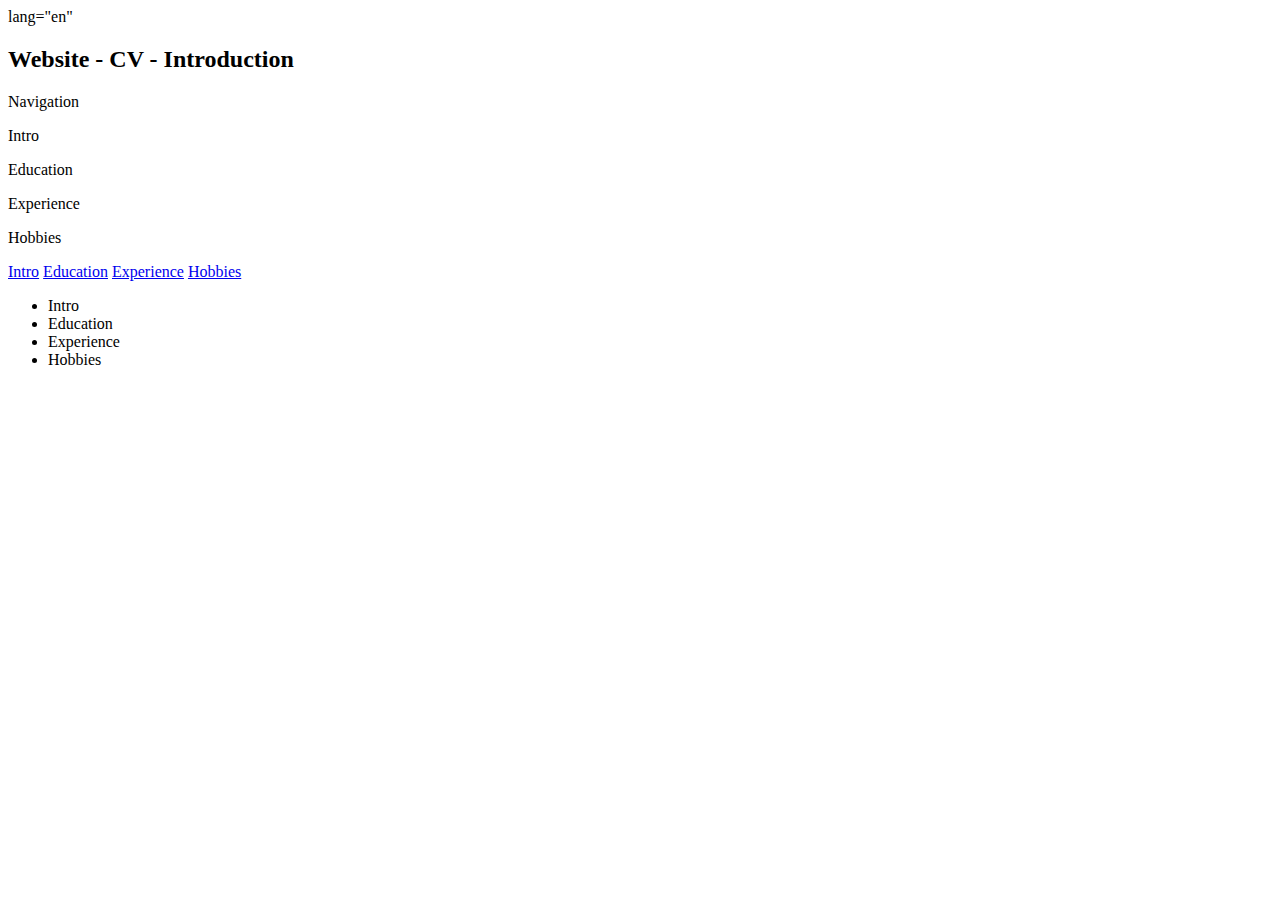
==== html/Intro.html @ 77849e88 "update" ====
<!DOCTYPE html>

<html> lang="en"
    <head>
        <title> Introduction </title>
    </head>

    <body>
        
        <h2> Website - CV - Introduction</h2>

        <p> Navigation</p>

        <p>Intro</p>
        <p>Education</p>
        <p>Experience</p>
        <p>Hobbies</p>

        <a href="html/Intro.html">Intro</a>
        <a href="html/education.html">Education</a>
        <a href="html/experience.html">Experience</a>
        <a href="html/hobbies.html">Hobbies</a>

        <ul>
            <li>Intro</li>
            <li>Education</li>
            <li>Experience</li>
            <li>Hobbies</li>
        </ul>

        

    </body>
</html>
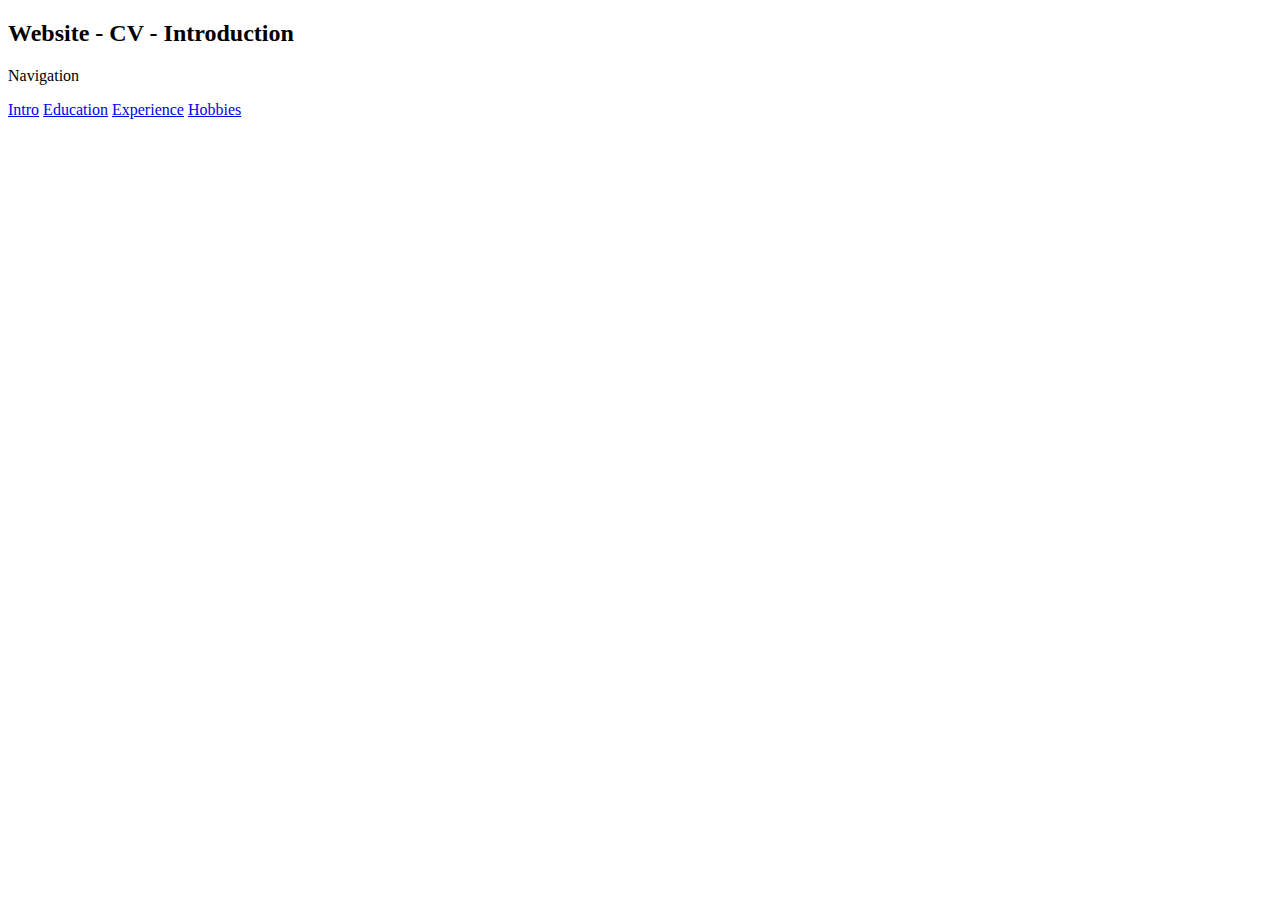
==== commit 6b260f53: "update" ====
--- a/html/Intro.html
+++ b/html/Intro.html
@@ -1,6 +1,6 @@
 <!DOCTYPE html>
 
-<html> lang="en"
+<html lang="en">
     <head>
         <title> Introduction </title>
     </head>
@@ -11,23 +11,14 @@
 
         <p> Navigation</p>
 
-        <p>Intro</p>
-        <p>Education</p>
-        <p>Experience</p>
-        <p>Hobbies</p>
+       
 
-        <a href="html/Intro.html">Intro</a>
+        <a href="#">Intro</a>
         <a href="html/education.html">Education</a>
         <a href="html/experience.html">Experience</a>
         <a href="html/hobbies.html">Hobbies</a>
 
-        <ul>
-            <li>Intro</li>
-            <li>Education</li>
-            <li>Experience</li>
-            <li>Hobbies</li>
-        </ul>
-
+    
         
 
     </body>
